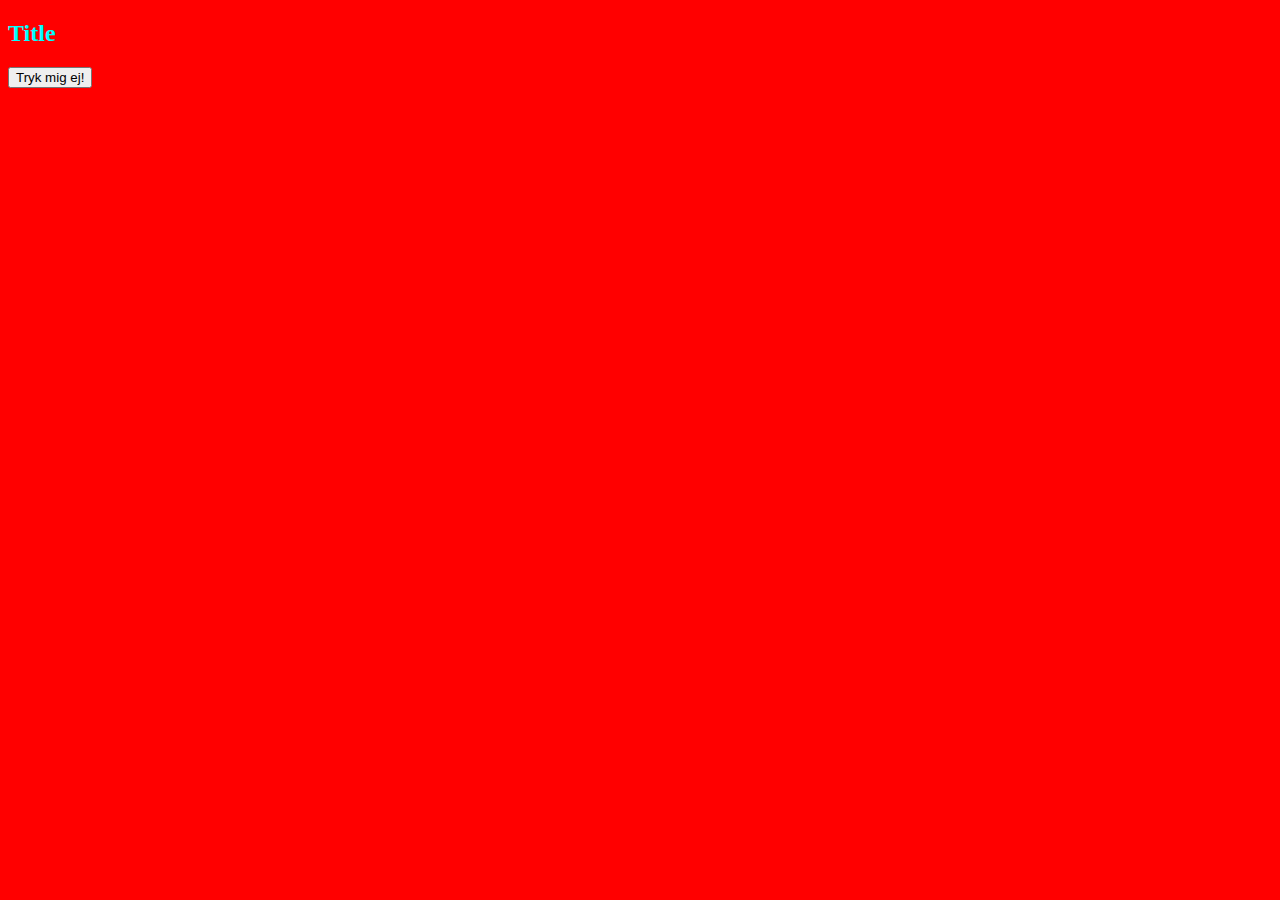
==== Index.html @ 8055b023 "base stuff" ====
﻿<!DOCTYPE html>
<html>

<head>
    <meta charset="utf-8" />
    <title>Startup</title>
    <link href="CSS/main.css" rel="stylesheet" />

</head>

<body>
    <h2>Title</h2>

    <input id="btnPressMe" type="button" value="Tryk mig ej!" onclick="numberOfButtonPresses = ButtonPress(numberOfButtonPresses)" />
    <!--<input id="btnPressMe" type="button" value="Tryk mig!" onclick="ButtonPress()" />-->
</body>



</html>


<!--<script>
    //function ButtonPress()
    //{
    //    alert("Jaaaaaaa");
    //}


</script>-->
<script src="JSFiles/ButtonPress.js"></script>
---- CSS/main.css ----
﻿body {
    background-color : red;
    
}
h2 {
    color : aqua;
}
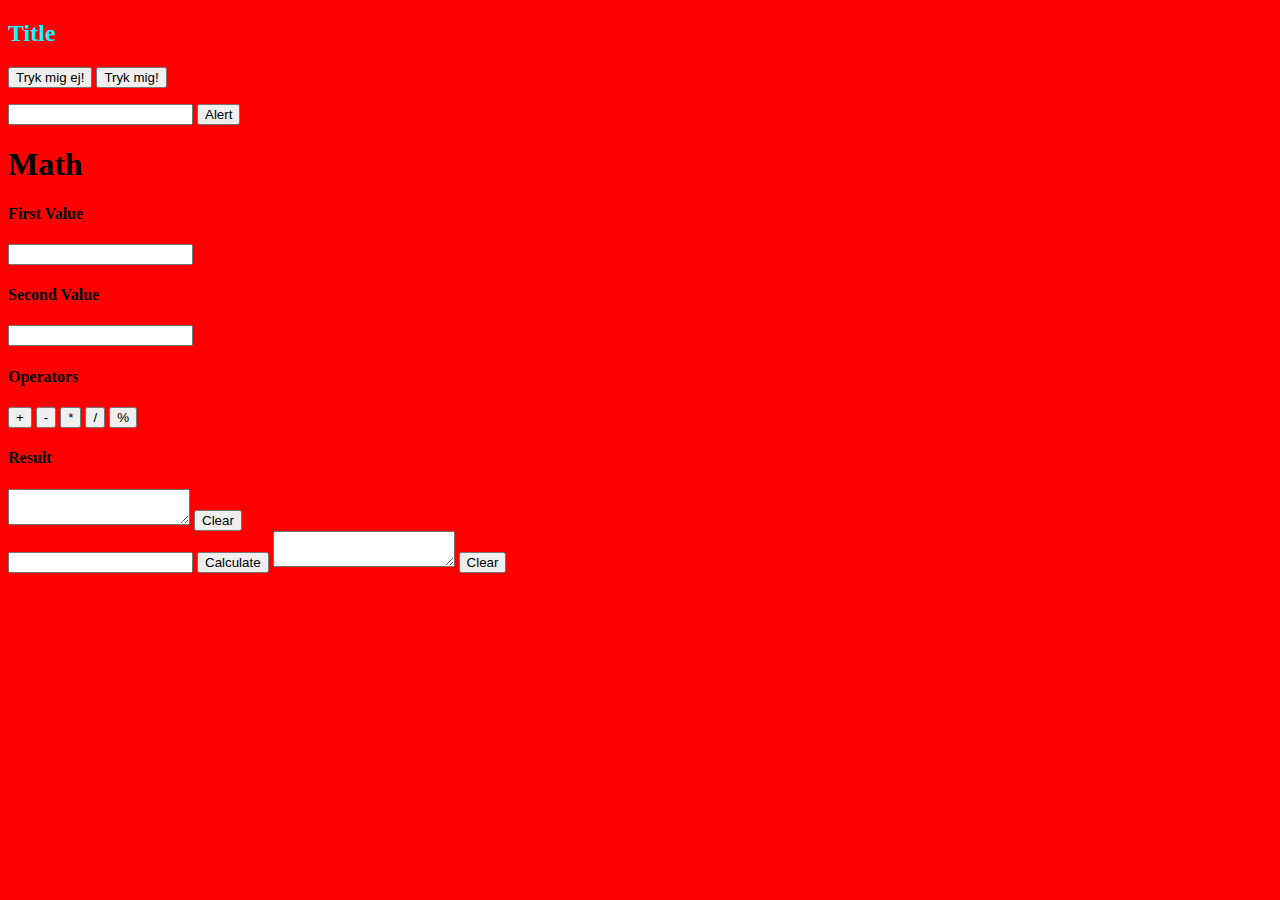
==== commit cc72bf4c: "working on complex math function" ====
--- a/Index.html
+++ b/Index.html
@@ -13,6 +13,35 @@
 
     <input id="btnPressMe" type="button" value="Tryk mig ej!" onclick="numberOfButtonPresses = ButtonPress(numberOfButtonPresses)" />
     <!--<input id="btnPressMe" type="button" value="Tryk mig!" onclick="ButtonPress()" />-->
+    <input id="btnPressMe2" type="button" value="Tryk mig!" onclick="WriteOut()" />
+
+    <p id="test"></p>
+
+    <input id="txt" type="text" />
+    <button onclick="Txt()">Alert</button>
+
+    <div>
+        <h1>Math</h1>
+        <h4>First Value</h4>
+        <input id="number1" type="number" />
+        <h4>Second Value</h4>
+        <input id="number2" type="number" />
+        <h4>Operators</h4>
+        <input id="buttonPlus" type="button" value="+" onclick="SimpleMath('+')" />
+        <input id="buttonMinus" type="button" value="-" onclick="SimpleMath('-')" />
+        <input id="buttonMultiply" type="button" value="*" onclick="SimpleMath('*')" />
+        <input id="buttonDivide" type="button" value="/" onclick="SimpleMath('/')" />
+        <input id="buttonModular" type="button" value="%" onclick="SimpleMath('%')" />
+        <h4>Result</h4>
+        <textarea id="result"></textarea>
+        <input id="btnComplexClear" type="button" value="Clear" onclick="ClearSimpel()" />
+    </div>
+    <div>
+        <input  id="complex" type="text" value="" />
+        <input id="btnComplexMath" type="button" value="Calculate" onclick="ComplexMath()" />
+        <textarea id="resultComplex"></textarea>
+        <input id="btnComplexClear" type="button" value="Clear" onclick="Clear()"/>
+    </div>
 </body>
 
 
--- a/CSS/main.css
+++ b/CSS/main.css
@@ -5,4 +5,8 @@
 h2 {
     color : aqua;
 }
+h3{
+    background-color : aliceblue;
+    color : coral;
+}
 
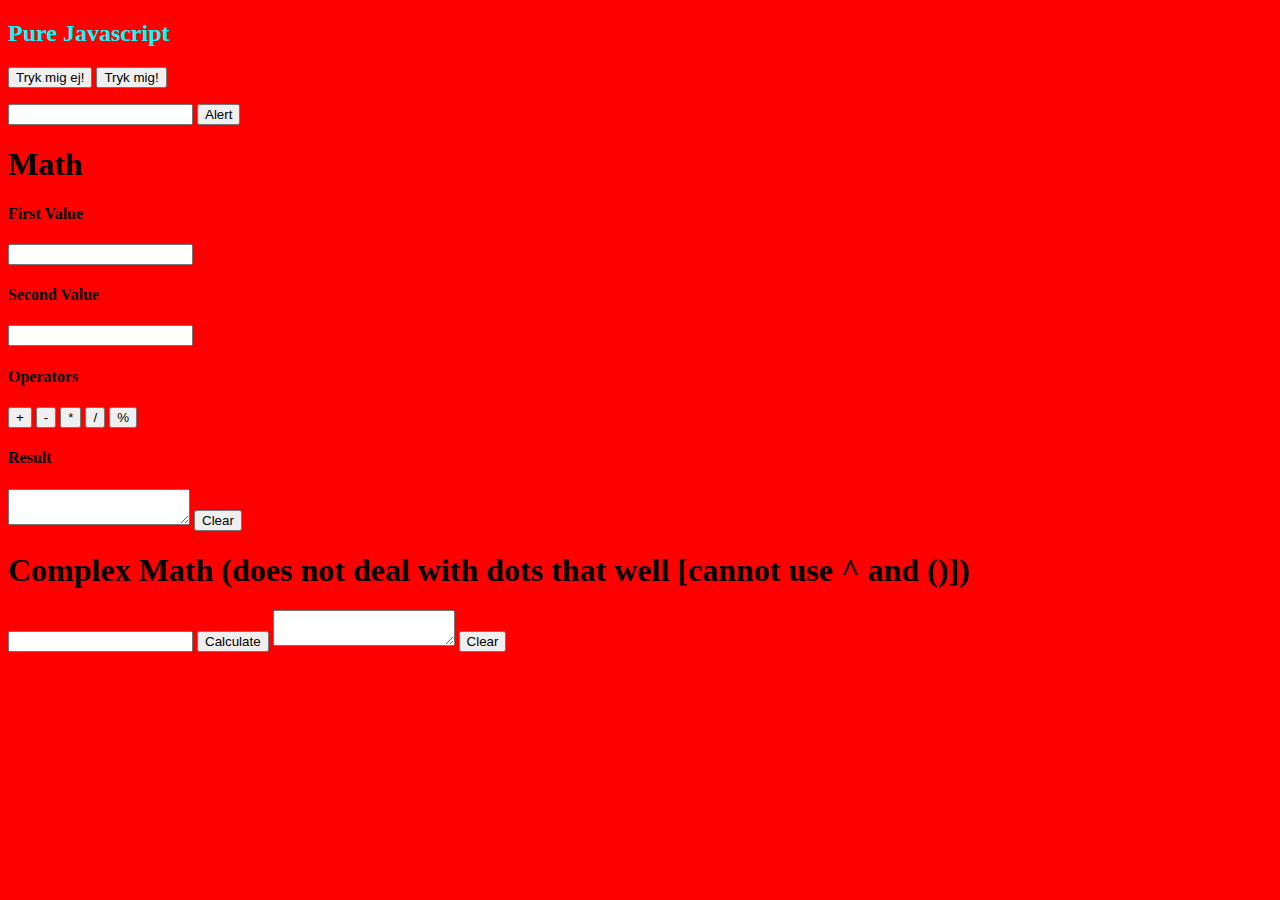
==== commit 7f04d82a: "fixed the dot problem" ====
--- a/Index.html
+++ b/Index.html
@@ -9,7 +9,7 @@
 </head>
 
 <body>
-    <h2>Title</h2>
+    <h2>Pure Javascript</h2>
 
     <input id="btnPressMe" type="button" value="Tryk mig ej!" onclick="numberOfButtonPresses = ButtonPress(numberOfButtonPresses)" />
     <!--<input id="btnPressMe" type="button" value="Tryk mig!" onclick="ButtonPress()" />-->
@@ -37,6 +37,7 @@
         <input id="btnComplexClear" type="button" value="Clear" onclick="ClearSimpel()" />
     </div>
     <div>
+        <h1>Complex Math (does not deal with dots that well [cannot use ^ and ()])</h1>
         <input  id="complex" type="text" value="" />
         <input id="btnComplexMath" type="button" value="Calculate" onclick="ComplexMath()" />
         <textarea id="resultComplex"></textarea>
@@ -57,6 +58,6 @@
 
 
 </script>-->
-<script src="JSFiles/ButtonPress.js"></script>
+<!--<script src="JSFiles/ButtonPress.js"></script>-->
+<script src="JSFiles/JSMath.js"></script>
 
-
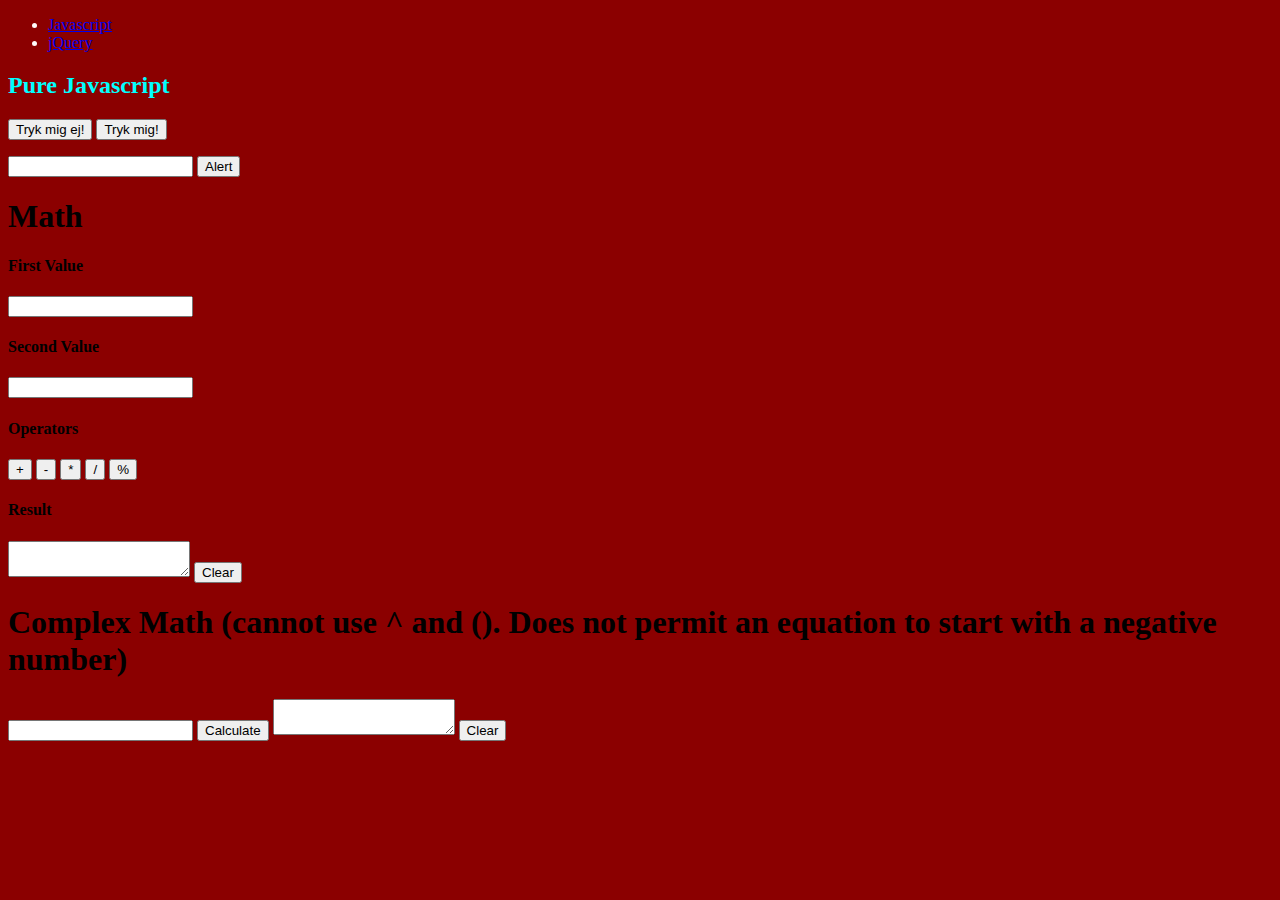
==== commit d3eb1508: "praticing JQuery" ====
--- a/Index.html
+++ b/Index.html
@@ -3,12 +3,20 @@
 
 <head>
     <meta charset="utf-8" />
-    <title>Startup</title>
+    <title>Javascript</title>
     <link href="CSS/main.css" rel="stylesheet" />
 
 </head>
 
 <body>
+    <nav>
+        <ul>
+
+            <li><a href="../Index.html">Javascript</a></li>
+            <li><a href="../jQuery.html">jQuery</a></li>
+
+        </ul>
+    </nav>
     <h2>Pure Javascript</h2>
 
     <input id="btnPressMe" type="button" value="Tryk mig ej!" onclick="numberOfButtonPresses = ButtonPress(numberOfButtonPresses)" />
@@ -37,7 +45,7 @@
         <input id="btnComplexClear" type="button" value="Clear" onclick="ClearSimpel()" />
     </div>
     <div>
-        <h1>Complex Math (does not deal with dots that well [cannot use ^ and ()])</h1>
+        <h1>Complex Math (cannot use ^ and (). Does not permit an equation to start with a negative number)</h1>
         <input  id="complex" type="text" value="" />
         <input id="btnComplexMath" type="button" value="Calculate" onclick="ComplexMath()" />
         <textarea id="resultComplex"></textarea>
--- a/CSS/main.css
+++ b/CSS/main.css
@@ -1,5 +1,5 @@
 ﻿body {
-    background-color : red;
+    background-color : darkred;
     
 }
 h2 {
@@ -10,3 +10,12 @@
     color : coral;
 }
 
+li{
+    color: snow;
+}
+.green{
+    color: green;
+}
+.bold{
+    font-weight: bold;
+}
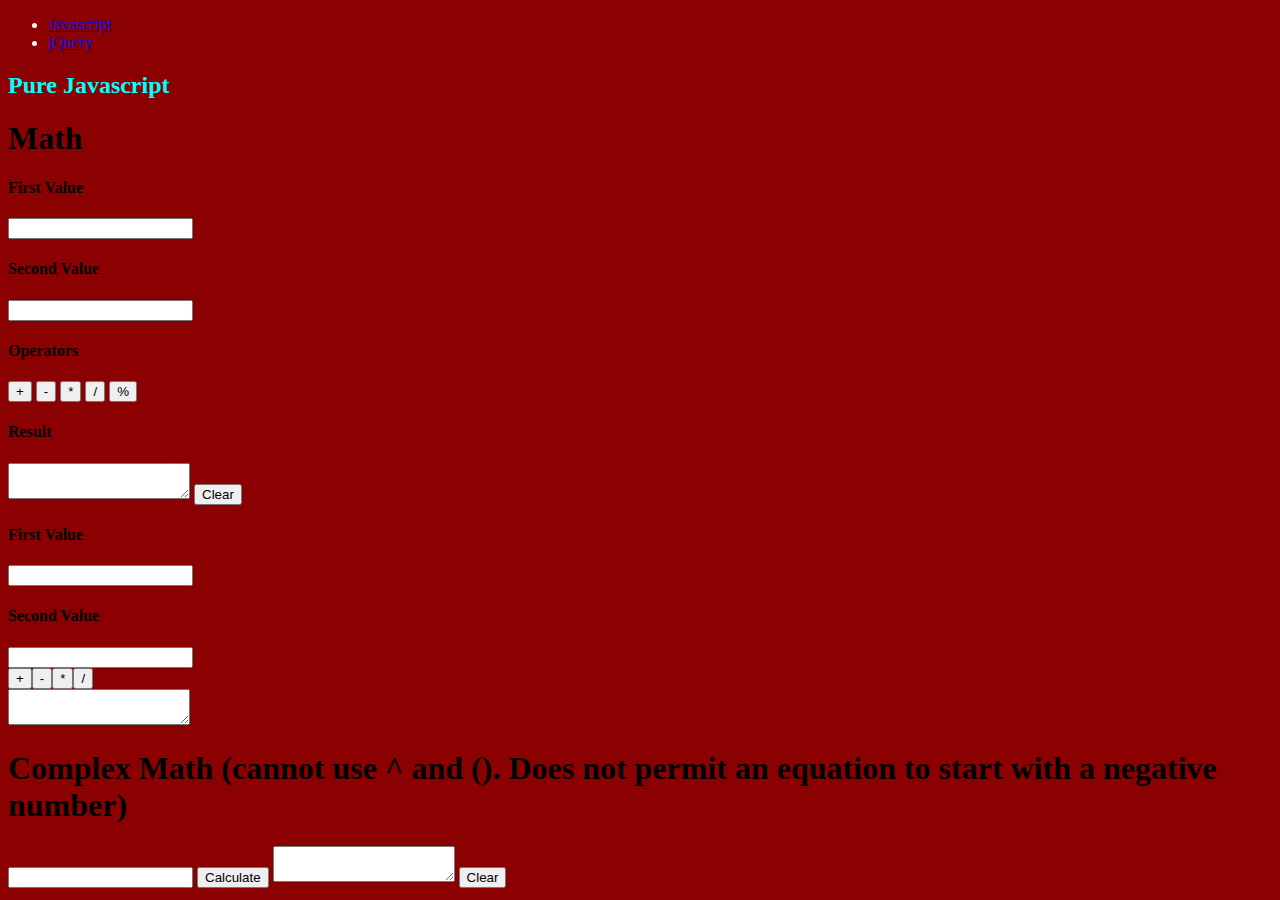
==== commit 59193f56: "added buttons dynamically" ====
--- a/Index.html
+++ b/Index.html
@@ -19,14 +19,14 @@
     </nav>
     <h2>Pure Javascript</h2>
 
-    <input id="btnPressMe" type="button" value="Tryk mig ej!" onclick="numberOfButtonPresses = ButtonPress(numberOfButtonPresses)" />
+    <!--<input id="btnPressMe" type="button" value="Tryk mig ej!" onclick="numberOfButtonPresses = ButtonPress(numberOfButtonPresses)" />-->
     <!--<input id="btnPressMe" type="button" value="Tryk mig!" onclick="ButtonPress()" />-->
-    <input id="btnPressMe2" type="button" value="Tryk mig!" onclick="WriteOut()" />
+    <!--<input id="btnPressMe2" type="button" value="Tryk mig!" onclick="WriteOut()" />
 
     <p id="test"></p>
 
     <input id="txt" type="text" />
-    <button onclick="Txt()">Alert</button>
+    <button onclick="Txt()">Alert</button>-->
 
     <div>
         <h1>Math</h1>
@@ -44,12 +44,23 @@
         <textarea id="result"></textarea>
         <input id="btnComplexClear" type="button" value="Clear" onclick="ClearSimpel()" />
     </div>
+
+    <!--<button onclick="ButtonCreations()">Testing</button>-->
+    <h4>First Value</h4>
+    <input id="number1Pratice" type="number" />
+    <h4>Second Value</h4>
+    <input id="number2Pratice" type="number" />
+    <div id="pratice">
+
+    </div>
+    <textarea id="resultPratice"></textarea>
+
     <div>
         <h1>Complex Math (cannot use ^ and (). Does not permit an equation to start with a negative number)</h1>
-        <input  id="complex" type="text" value="" />
+        <input id="complex" type="text" value="" />
         <input id="btnComplexMath" type="button" value="Calculate" onclick="ComplexMath()" />
         <textarea id="resultComplex"></textarea>
-        <input id="btnComplexClear" type="button" value="Clear" onclick="Clear()"/>
+        <input id="btnComplexClear" type="button" value="Clear" onclick="Clear()" />
     </div>
 </body>
 
@@ -68,4 +79,7 @@
 </script>-->
 <!--<script src="JSFiles/ButtonPress.js"></script>-->
 <script src="JSFiles/JSMath.js"></script>
+<script>
+    ButtonCreations();
+</script>
 
--- a/CSS/main.css
+++ b/CSS/main.css
@@ -19,3 +19,12 @@
 .bold{
     font-weight: bold;
 }
+
+.animation{
+    width:100px;
+    height:100px;
+/*    display: none;*/
+}
+.blue {
+    background: blue;
+}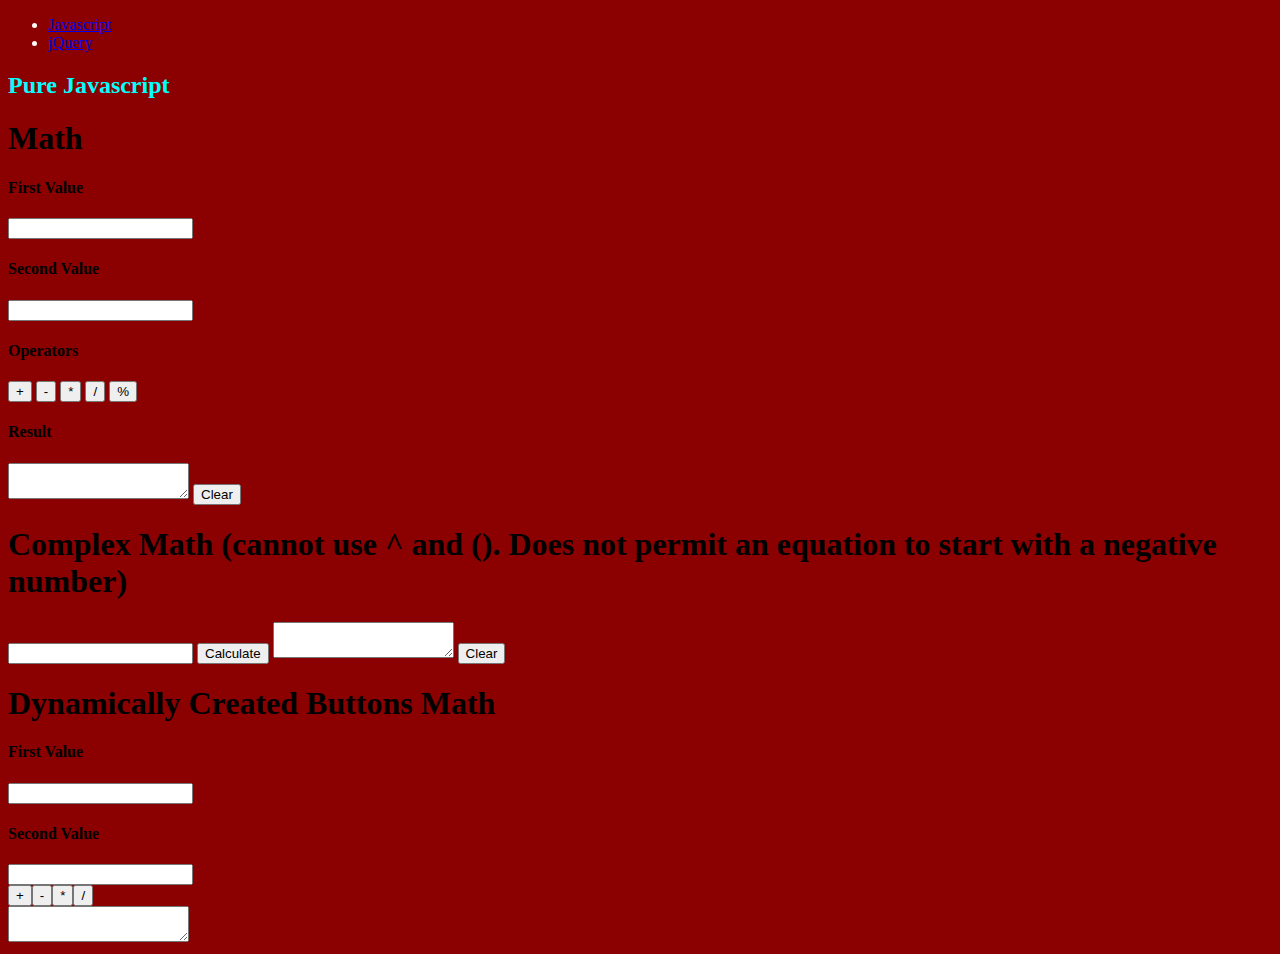
==== commit 12d58c05: "moved location of some code" ====
--- a/Index.html
+++ b/Index.html
@@ -45,7 +45,18 @@
         <input id="btnComplexClear" type="button" value="Clear" onclick="ClearSimpel()" />
     </div>
 
+
+
+    <div>
+        <h1>Complex Math (cannot use ^ and (). Does not permit an equation to start with a negative number)</h1>
+        <input id="complex" type="text" value="" />
+        <input id="btnComplexMath" type="button" value="Calculate" onclick="ComplexMath()" />
+        <textarea id="resultComplex"></textarea>
+        <input id="btnComplexClear" type="button" value="Clear" onclick="Clear()" />
+    </div>
+
     <!--<button onclick="ButtonCreations()">Testing</button>-->
+    <h1>Dynamically Created Buttons Math</h1>
     <h4>First Value</h4>
     <input id="number1Pratice" type="number" />
     <h4>Second Value</h4>
@@ -54,14 +65,6 @@
 
     </div>
     <textarea id="resultPratice"></textarea>
-
-    <div>
-        <h1>Complex Math (cannot use ^ and (). Does not permit an equation to start with a negative number)</h1>
-        <input id="complex" type="text" value="" />
-        <input id="btnComplexMath" type="button" value="Calculate" onclick="ComplexMath()" />
-        <textarea id="resultComplex"></textarea>
-        <input id="btnComplexClear" type="button" value="Clear" onclick="Clear()" />
-    </div>
 </body>
 
 
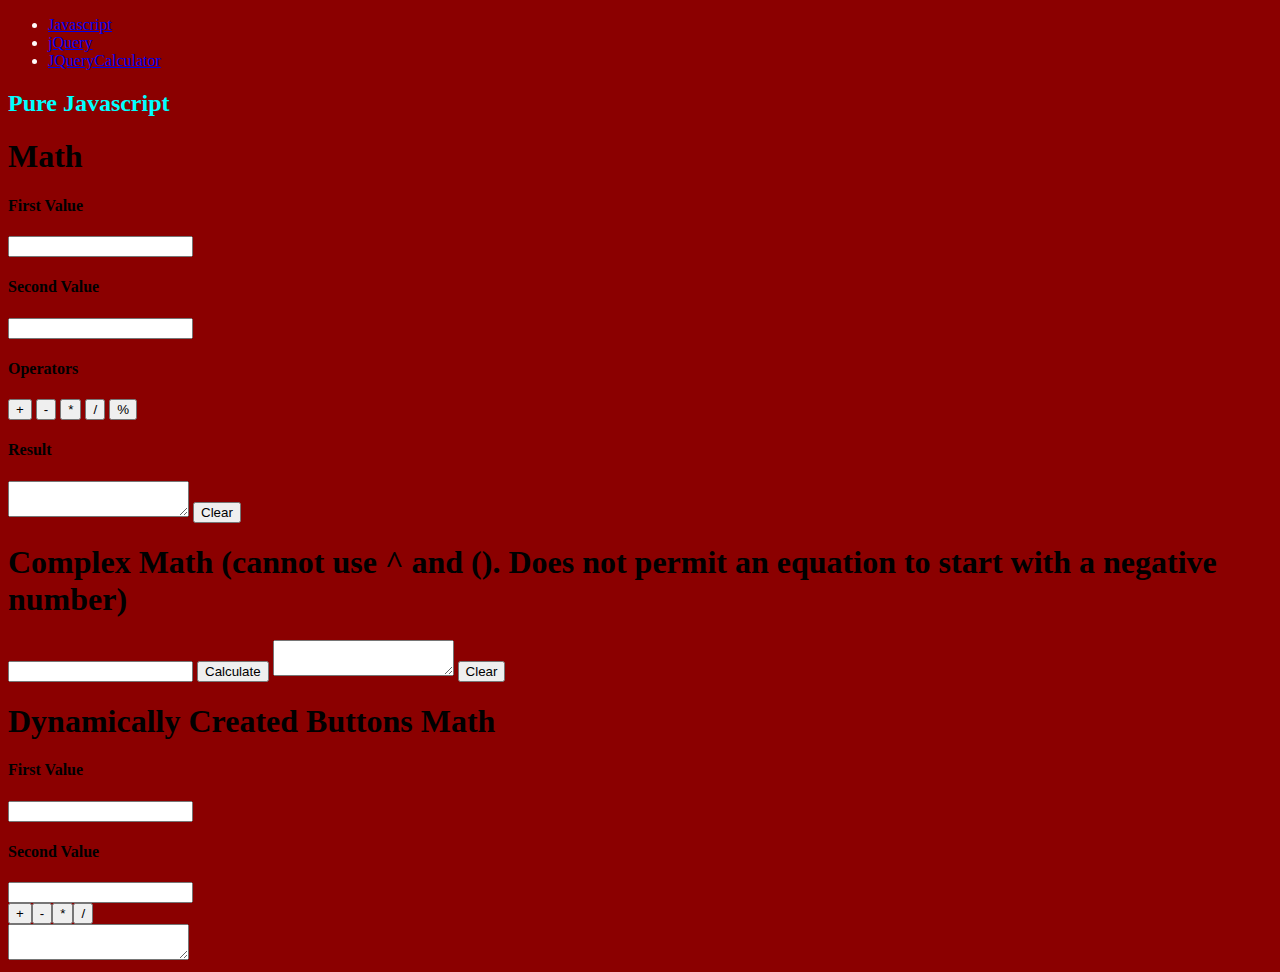
==== commit cd3056c2: "working on calculator in JQuery" ====
--- a/Index.html
+++ b/Index.html
@@ -13,7 +13,8 @@
         <ul>
 
             <li><a href="../Index.html">Javascript</a></li>
-            <li><a href="../jQuery.html">jQuery</a></li>
+            <li><a href="../jQueryTest.html">jQuery</a></li>
+            <li><a href="../JQueryCalculator.html">JQueryCalculator</a></li>
 
         </ul>
     </nav>
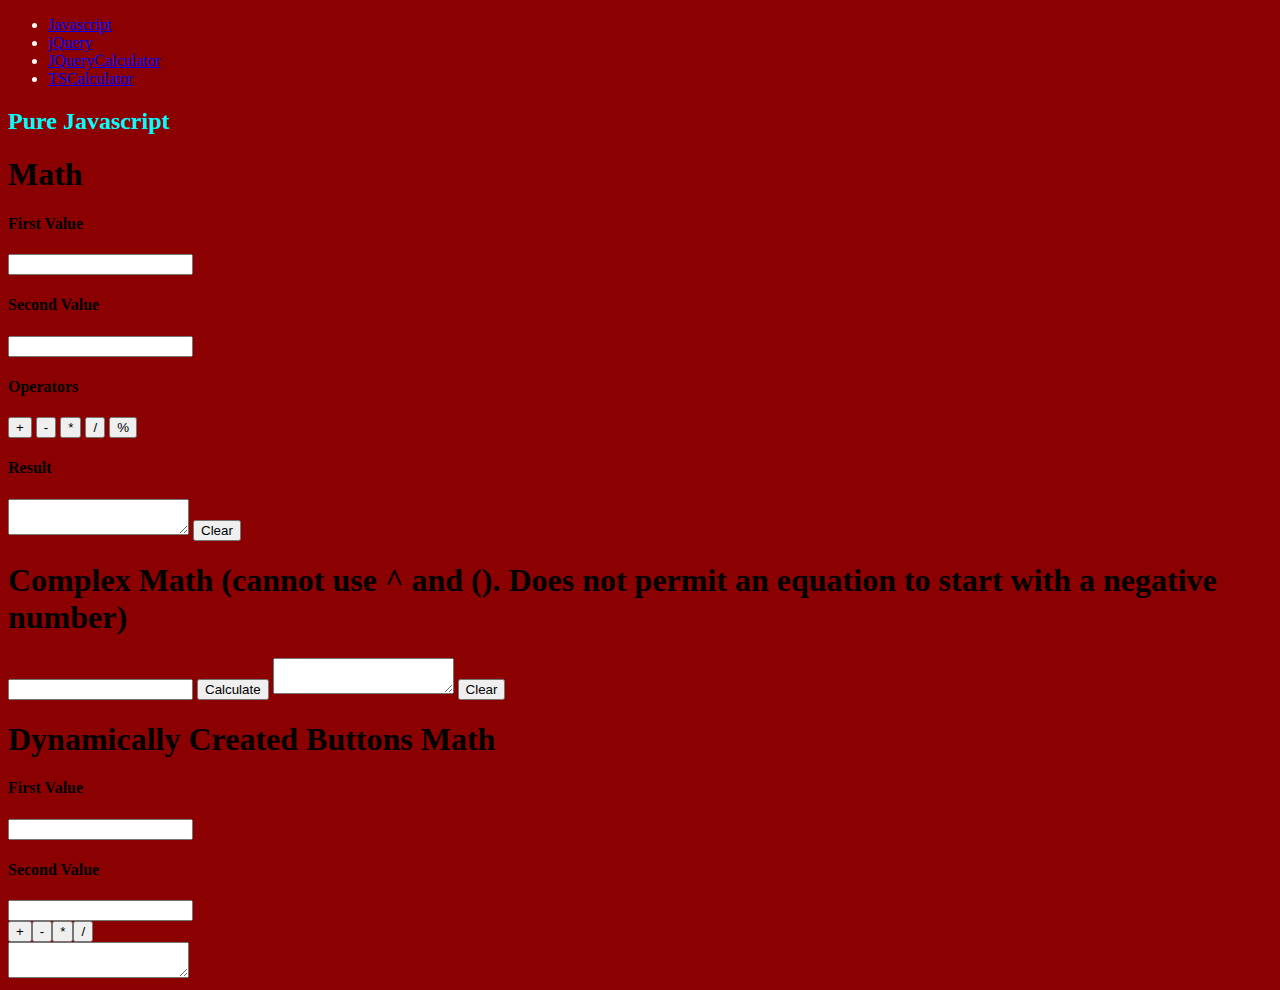
==== commit 28e56cf3: "started slowly on typeScript" ====
--- a/Index.html
+++ b/Index.html
@@ -15,6 +15,7 @@
             <li><a href="../Index.html">Javascript</a></li>
             <li><a href="../jQueryTest.html">jQuery</a></li>
             <li><a href="../JQueryCalculator.html">JQueryCalculator</a></li>
+            <li><a href="TSCalculator.html">TSCalculator</a></li>
 
         </ul>
     </nav>
--- a/CSS/main.css
+++ b/CSS/main.css
@@ -27,4 +27,21 @@
 }
 .blue {
     background: blue;
+}
+
+.Operator {
+    background-color: firebrick;
+    color: white;
+}
+.Number {
+    background-color: blueviolet;
+    color: white;
+}
+.Clear{
+    background-color:black;
+    color:white;
+}
+.Calculate {
+    background-color: darkslategrey;
+    color: white;
 }